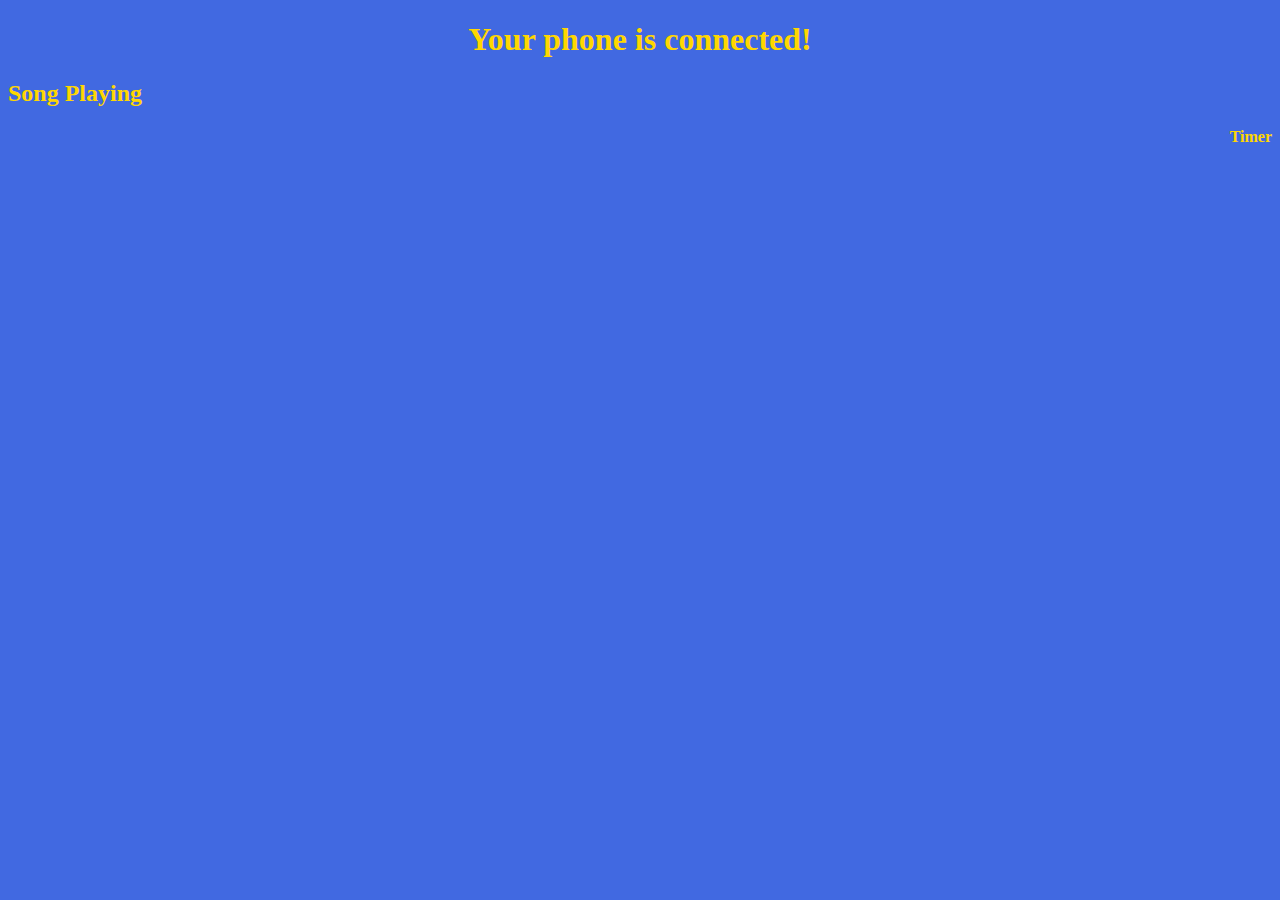
==== index2.html @ 348638ff "Merge branch 'master' into add-html-skeleton" ====
<!DOCTYPE html>
<html lang="en">
<head>
    <meta charset="UTF-8">
    <meta name="viewport" content="width=device-width, initial-scale=1.0">
    <meta http-equiv="X-UA-Compatible" content="ie=edge">

    <link type="text/css" rel="stylesheet" href="css/materialize.min.css"  media="screen,projection"/>


    <link rel="stylesheet" type="text/css" href="style2.css">
    <title>Best Karaoke App</title>
</head>
<body>
    <h1>Your phone is connected!</h1>
    <h2>Song Playing</h2>
    <h4>Timer</h4>

    <div id='lyrics'></div>

    <!-- <script type="text/javascript" src="js/materialize.min.js"></script> -->
    <script src="https://code.jquery.com/jquery-3.4.1.js"></script>
    <script type="text/javascript" src="http://tracking.musixmatch.com/t1.0/AMa6hJCIEzn1v8RuOP"></script>
    <script src="https://sdk.scdn.co/spotify-player.js"></script>
    <script src='assets/scripts/spotify.js'></script>
</body>

</html>
---- style2.css ----
h1 {
    color: gold;
    text-align: center;
}

h2 {
    color: gold;
    text-align: left;
}

h3 {
    color: gold;
    text-align: left;
}

h4 {
    color: gold;
    text-align: right;
}

body {
    background-color: royalblue;
}

#lyrics {
    white-space: pre-wrap;
    text-align: center;
    color: beige;
    line-height: 40px;
    font-size: 28px;
}
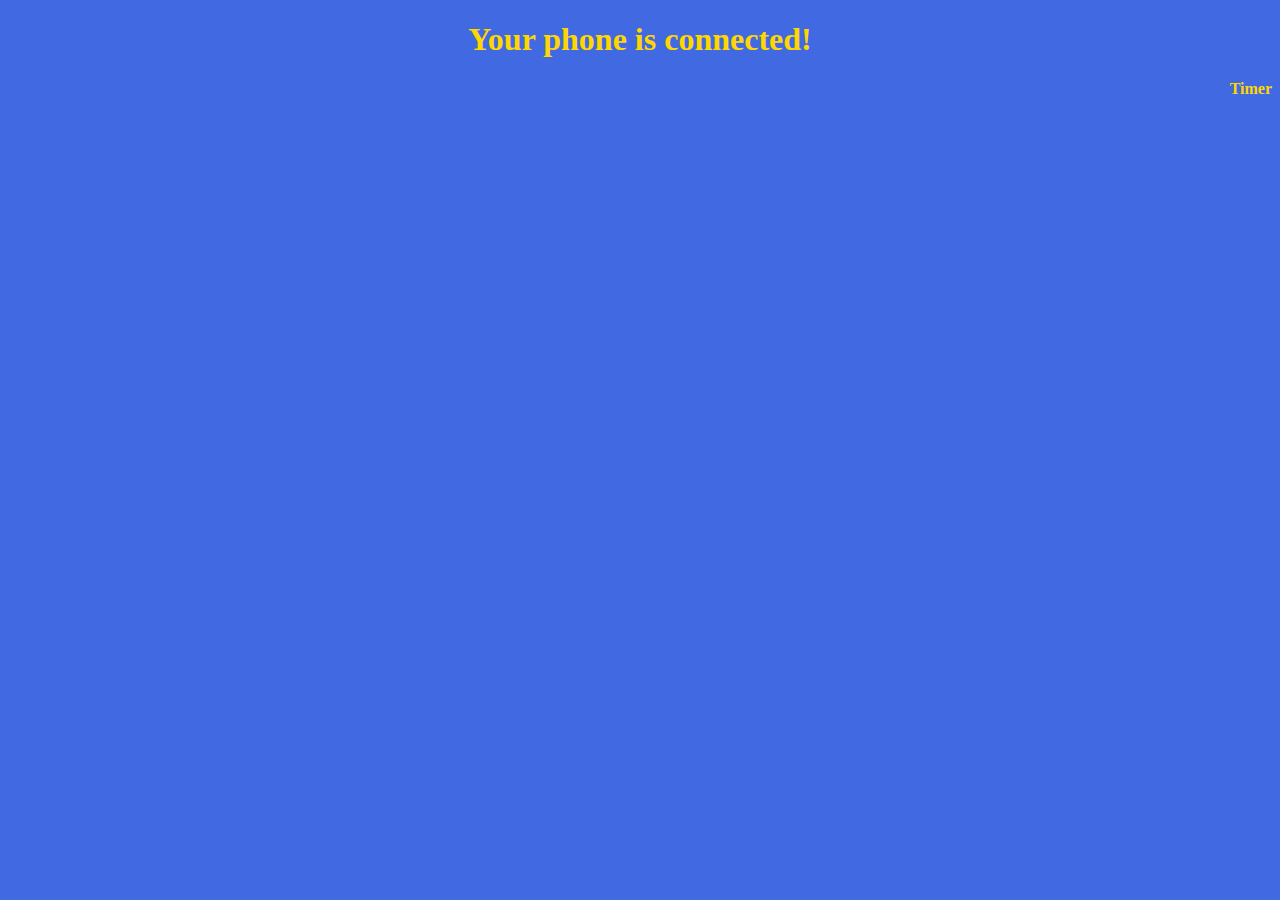
==== commit 02296d85: "current/next song - lyric formatting" ====
--- a/index2.html
+++ b/index2.html
@@ -4,25 +4,22 @@
     <meta charset="UTF-8">
     <meta name="viewport" content="width=device-width, initial-scale=1.0">
     <meta http-equiv="X-UA-Compatible" content="ie=edge">
-
-    <link type="text/css" rel="stylesheet" href="css/materialize.min.css"  media="screen,projection"/>
-
-
+    <!-- <link type="text/css" rel="stylesheet" href="css/materialize.min.css"  media="screen,projection"/> -->
     <link rel="stylesheet" type="text/css" href="style2.css">
     <title>Best Karaoke App</title>
 </head>
 <body>
     <h1>Your phone is connected!</h1>
-    <h2>Song Playing</h2>
+    <h2 id='currentSong'></h2>
+    <h2 id='nextSong'></h2>
     <h4>Timer</h4>
 
     <div id='lyrics'></div>
 
     <!-- <script type="text/javascript" src="js/materialize.min.js"></script> -->
     <script src="https://code.jquery.com/jquery-3.4.1.js"></script>
-    <script type="text/javascript" src="http://tracking.musixmatch.com/t1.0/AMa6hJCIEzn1v8RuOP"></script>
+    <script type="text/javascript" src="https://tracking.musixmatch.com/t1.0/AMa6hJCIEzn1v8RuOP"></script>
     <script src="https://sdk.scdn.co/spotify-player.js"></script>
     <script src='assets/scripts/spotify.js'></script>
 </body>
-
 </html>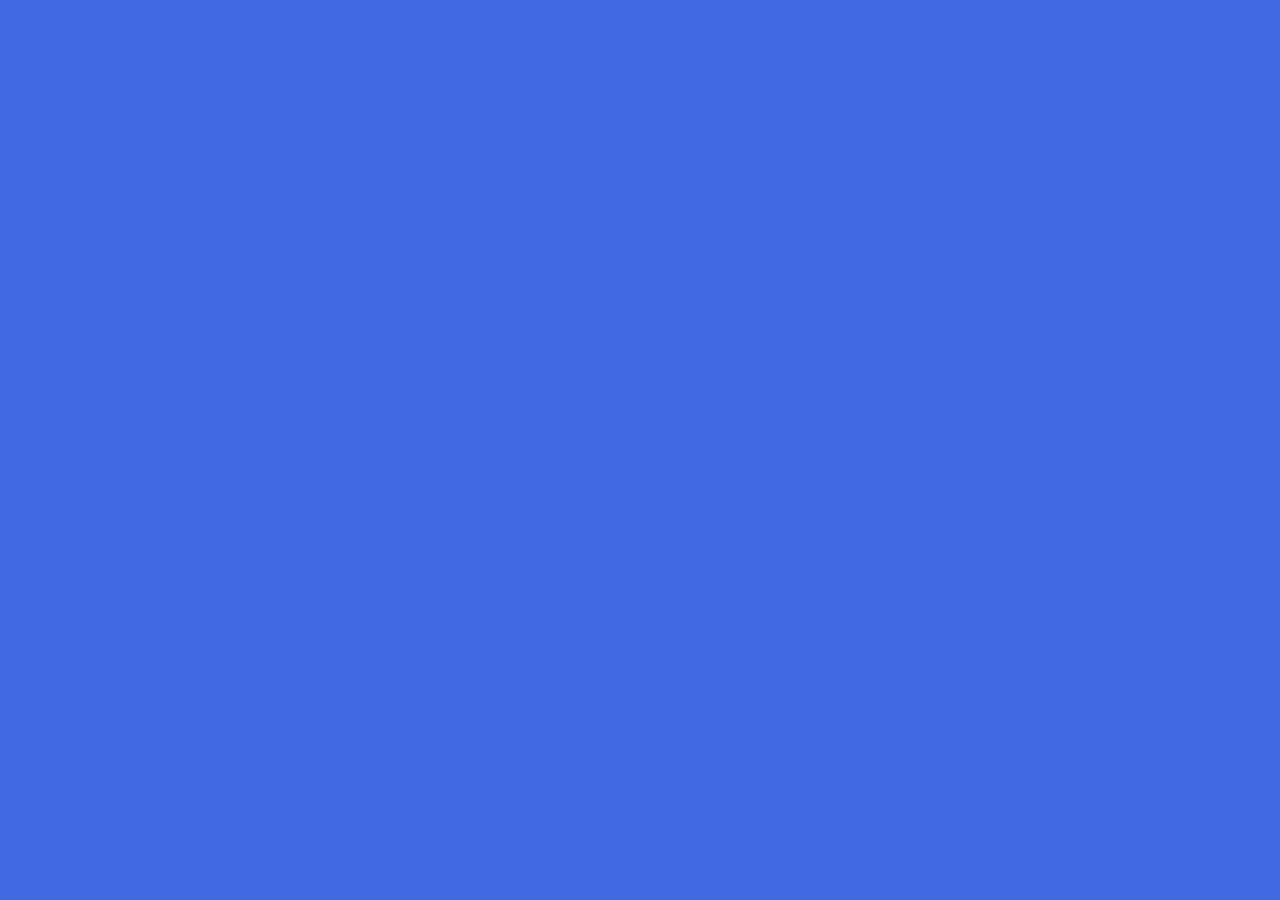
==== commit cd49f8fc: "obtained song length value" ====
--- a/index2.html
+++ b/index2.html
@@ -9,13 +9,14 @@
     <title>Best Karaoke App</title>
 </head>
 <body>
-    <h1>Your phone is connected!</h1>
     <h2 id='currentSong'></h2>
     <h2 id='nextSong'></h2>
-    <h4>Timer</h4>
+    <h3 id='songLength'></h3>
 
     <div id='lyrics'></div>
 
+
+  
     <!-- <script type="text/javascript" src="js/materialize.min.js"></script> -->
     <script src="https://code.jquery.com/jquery-3.4.1.js"></script>
     <script type="text/javascript" src="https://tracking.musixmatch.com/t1.0/AMa6hJCIEzn1v8RuOP"></script>
--- a/style2.css
+++ b/style2.css
@@ -22,6 +22,7 @@
     background-color: royalblue;
 }
 
+
 #lyrics {
     white-space: pre-wrap;
     text-align: center;
